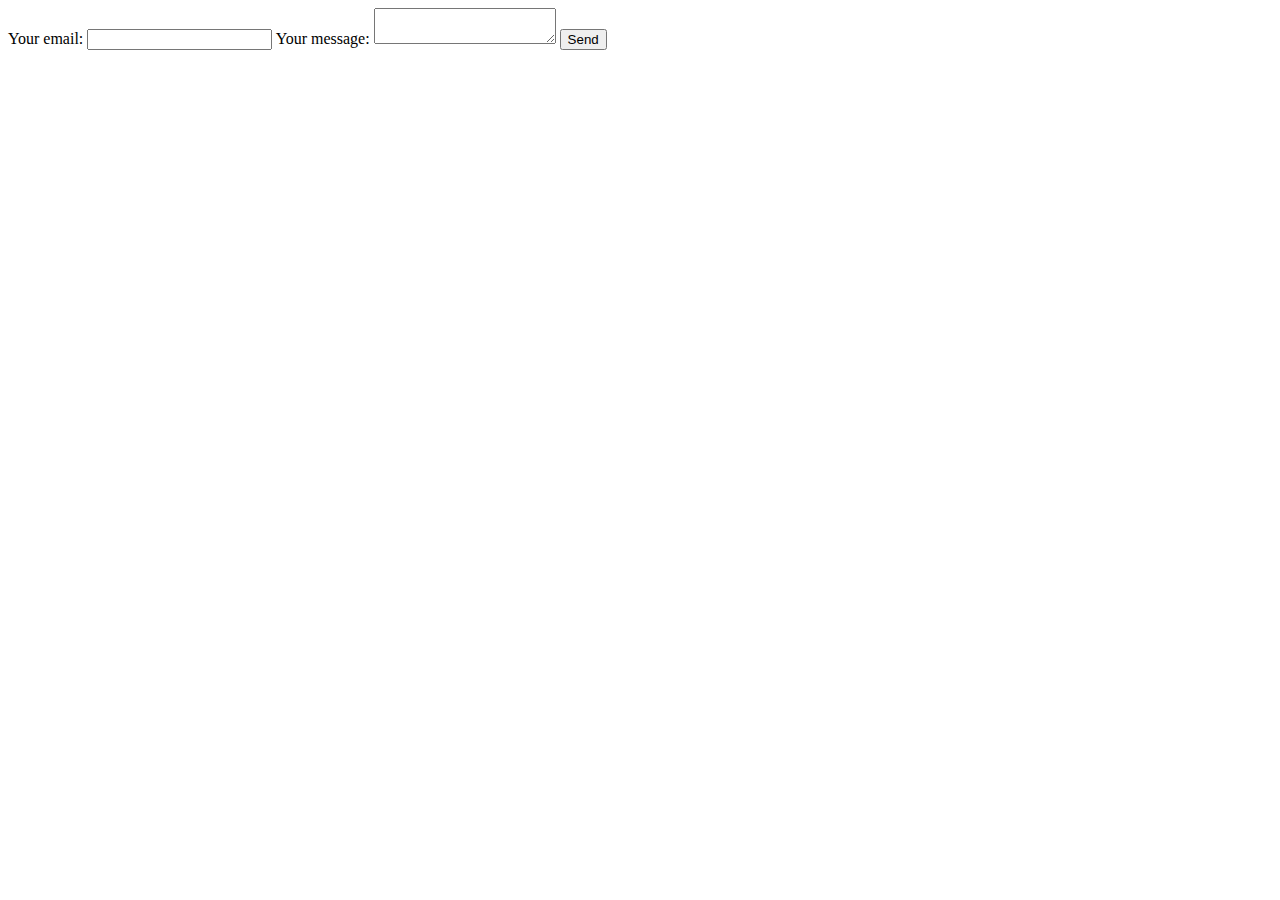
==== verzenden/index.html @ 54d4fbee "Update index.html" ====
<html>
<head> 
  <title>Demo Shop Thank You</title>
  <script type="text/javascript" src="/js/jquery.min.js"></script>
  
  <!-- Download simpleCart at https://github.com/wojodesign/simplecart-js -->
  <script type="text/javascript" src="/js/simpleCart.min.js"></script>
</head>
<body>
  
<form
  action="https://formspree.io/f/maylvqow"
  method="POST"
>
  <label>
    Your email:
    <input type="text" name="_replyto">
  </label>
  <label>
    Your message:
    <textarea name="message"></textarea>
  </label>

  <!-- your other form fields go here -->

  <button type="submit">Send</button>
</form>

  <script type="text/javascript">
        simpleCart({
      cartColumns: [
        {attr: "name", label: "Name"},
        {attr: "price", label: "Preis", view: 'currency'},
        {attr: "quantity", label: "Menge"},
        {attr: "total", label: "Summe", view: 'currency'},
        {view: "remove", text: "Remove", label: false}
      ],
      checkout: {
        type: "SendForm",
        url: "https://secure.fundraisingbox.com/app/simpleCartJs",
        extra_data: {
          hash: "PUT_YOUR_FORM_HASH_HERE" // <-- TODO
        }
      }
    });

    // Configure EURO as currency
    simpleCart.currency({
      code: "EUR",
      name: "Euro",
      symbol: " &euro; ",
      delimiter: ".",
      decimal: ",",
      after: false,
      accuracy: 2
    });
  </script>
  </script>
</body>
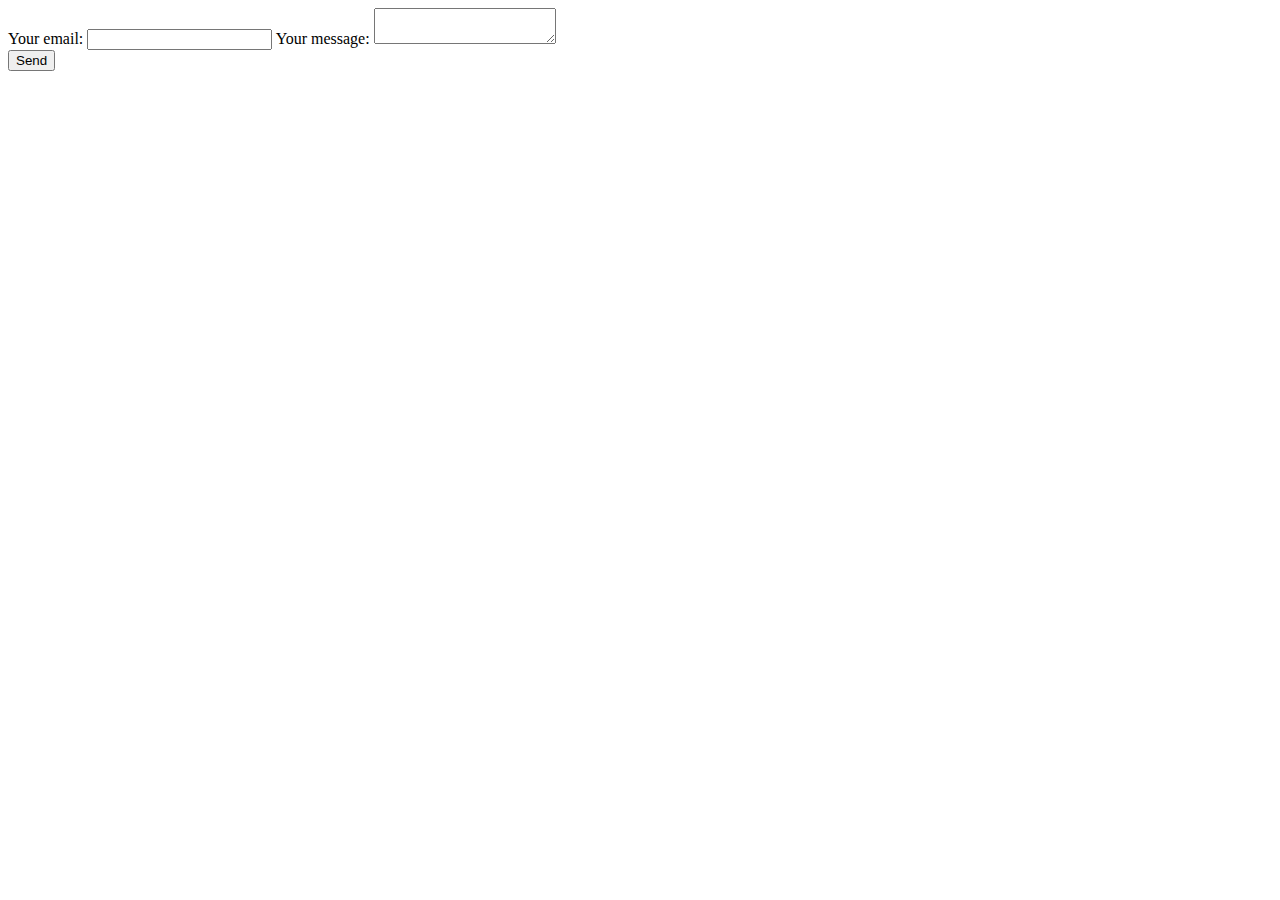
==== commit fc86029c: "Update index.html" ====
--- a/verzenden/index.html
+++ b/verzenden/index.html
@@ -19,6 +19,8 @@
   <label>
     Your message:
     <textarea name="message"></textarea>
+      <div class="simpleCart_items"></div>
+
   </label>
 
   <!-- your other form fields go here -->
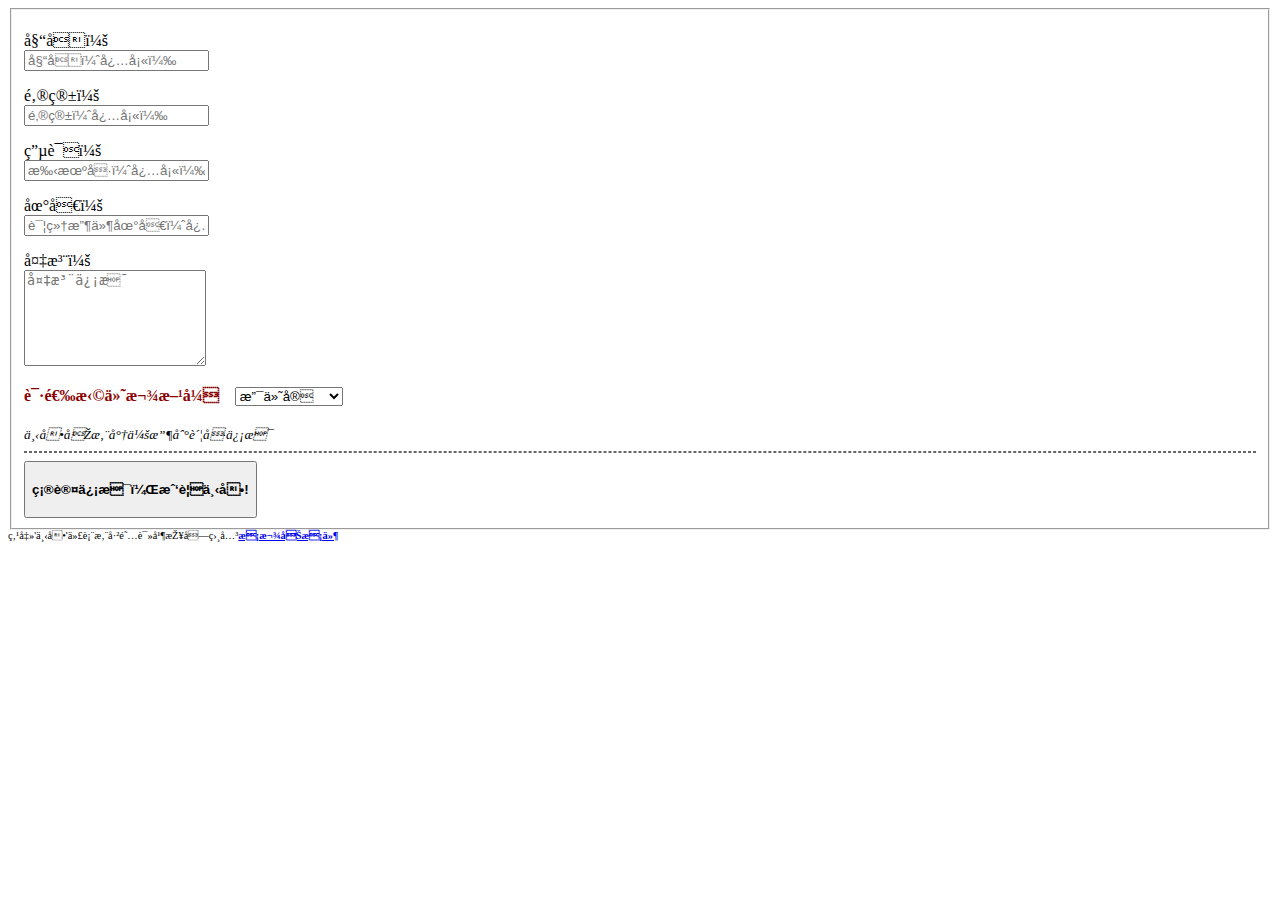
==== commit fa20e9a9: "Update index.html" ====
--- a/verzenden/index.html
+++ b/verzenden/index.html
@@ -8,54 +8,35 @@
 </head>
 <body>
   
-<form
-  action="https://formspree.io/f/maylvqow"
-  method="POST"
->
-  <label>
-    Your email:
-    <input type="text" name="_replyto">
-  </label>
-  <label>
-    Your message:
-    <textarea name="message"></textarea>
-      <div class="simpleCart_items"></div>
+<div id="Order-form">
+  <form accept-charset="UTF-8" action="//formspree.io/YOUR-EMAIL-ADDRESS" class="contact-form" method="post">
+      <fieldset>
+	<p>姓名：<br> 
+        <input type='text' name='Name' placeholder='姓名（必填）' required /></p>
+	<p>邮箱：<br>
+        <input type='text' name='Email' placeholder='邮箱（必填）' pattern="[a-z0-9!#$%&'*+/=?^_`{|}~-]+(?:\.[a-z0-9!#$%&'*+/=?^_`{|}~-]+)*@(?:[a-z0-9](?:[a-z0-9-]*[a-z0-9])?\.)+[a-z0-9](?:[a-z0-9-]*[a-z0-9])?" required /></p>
+	<p>电话：<br>	
+        <input type='text' name='Phone' placeholder='手机号（必填）' required /></p>
+	<p>地址：<br>
+        <input type='text' name='Address' placeholder='详细收件地址（必填）' required /></p>
+	<p>备注：<br>	
+        <textarea type='comments' name='Comments' rows="6" placeholder='备注信息' /></textarea></p>
+	<input type='hidden' name='Order' id='getcartitems'></input>
+        <input type="hidden" name="_subject" value="New Order from PinWei.DE" />
+	<h4 style="color: darkred">请选择付款方式 &nbsp;&nbsp;
+	<select id="mySelect" name="Payment" required >
+	  <option value="AliPay">支付宝</option>
+	  <option value="BankTransfer">银行转账</option>
+	</select></h4>
+	<small><em>下单后您将会收到账号信息</em></small>
+	<hr style="border:dashed #666 1px;">
+	<button class="pull-right" type="submit"><h4>确认信息，我要下单!</h4></button>
+      </fieldset>
+	<input type="hidden" name="_next" value="/success/"/>
+  <span class="pull-right" style="font-size: 65%;">
+点击'下单'代表您已阅读并接受相关<a alt="terms and policy" href="/terms/"><strong>条款及条件</strong></a>
+  </span>
+  </form><br>
 
-  </label>
-
-  <!-- your other form fields go here -->
-
-  <button type="submit">Send</button>
-</form>
-
-  <script type="text/javascript">
-        simpleCart({
-      cartColumns: [
-        {attr: "name", label: "Name"},
-        {attr: "price", label: "Preis", view: 'currency'},
-        {attr: "quantity", label: "Menge"},
-        {attr: "total", label: "Summe", view: 'currency'},
-        {view: "remove", text: "Remove", label: false}
-      ],
-      checkout: {
-        type: "SendForm",
-        url: "https://secure.fundraisingbox.com/app/simpleCartJs",
-        extra_data: {
-          hash: "PUT_YOUR_FORM_HASH_HERE" // <-- TODO
-        }
-      }
-    });
-
-    // Configure EURO as currency
-    simpleCart.currency({
-      code: "EUR",
-      name: "Euro",
-      symbol: " &euro; ",
-      delimiter: ".",
-      decimal: ",",
-      after: false,
-      accuracy: 2
-    });
-  </script>
-  </script>
+</div> 
 </body>
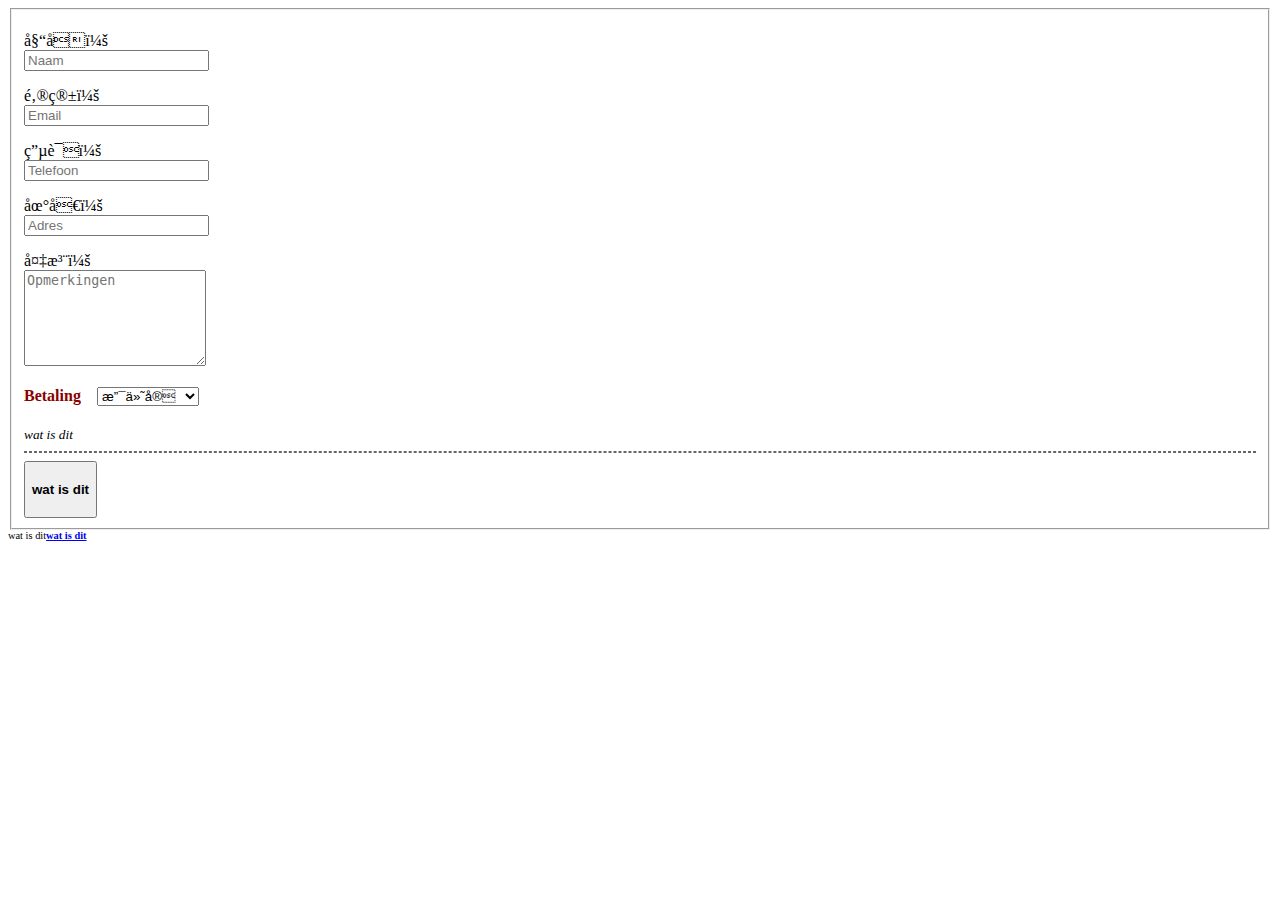
==== commit 0baba68c: "Update index.html" ====
--- a/verzenden/index.html
+++ b/verzenden/index.html
@@ -12,31 +12,38 @@
   <form accept-charset="UTF-8" action="//formspree.io/YOUR-EMAIL-ADDRESS" class="contact-form" method="post">
       <fieldset>
 	<p>姓名：<br> 
-        <input type='text' name='Name' placeholder='姓名（必填）' required /></p>
+        <input type='text' name='Name' placeholder='Naam' required /></p>
 	<p>邮箱：<br>
-        <input type='text' name='Email' placeholder='邮箱（必填）' pattern="[a-z0-9!#$%&'*+/=?^_`{|}~-]+(?:\.[a-z0-9!#$%&'*+/=?^_`{|}~-]+)*@(?:[a-z0-9](?:[a-z0-9-]*[a-z0-9])?\.)+[a-z0-9](?:[a-z0-9-]*[a-z0-9])?" required /></p>
+        <input type='text' name='Email' placeholder='Email' pattern="[a-z0-9!#$%&'*+/=?^_`{|}~-]+(?:\.[a-z0-9!#$%&'*+/=?^_`{|}~-]+)*@(?:[a-z0-9](?:[a-z0-9-]*[a-z0-9])?\.)+[a-z0-9](?:[a-z0-9-]*[a-z0-9])?" required /></p>
 	<p>电话：<br>	
-        <input type='text' name='Phone' placeholder='手机号（必填）' required /></p>
+        <input type='text' name='Phone' placeholder='Telefoon' required /></p>
 	<p>地址：<br>
-        <input type='text' name='Address' placeholder='详细收件地址（必填）' required /></p>
+        <input type='text' name='Address' placeholder='Adres' required /></p>
 	<p>备注：<br>	
-        <textarea type='comments' name='Comments' rows="6" placeholder='备注信息' /></textarea></p>
+        <textarea type='comments' name='Comments' rows="6" placeholder='Opmerkingen' /></textarea></p>
 	<input type='hidden' name='Order' id='getcartitems'></input>
         <input type="hidden" name="_subject" value="New Order from PinWei.DE" />
-	<h4 style="color: darkred">请选择付款方式 &nbsp;&nbsp;
+	<h4 style="color: darkred">Betaling &nbsp;&nbsp;
 	<select id="mySelect" name="Payment" required >
 	  <option value="AliPay">支付宝</option>
-	  <option value="BankTransfer">银行转账</option>
+	  <option value="BankTransfer">BankTransfer</option>
 	</select></h4>
-	<small><em>下单后您将会收到账号信息</em></small>
+	<small><em>wat is dit</em></small>
 	<hr style="border:dashed #666 1px;">
-	<button class="pull-right" type="submit"><h4>确认信息，我要下单!</h4></button>
+	<button class="pull-right" type="submit"><h4>wat is dit</h4></button>
       </fieldset>
 	<input type="hidden" name="_next" value="/success/"/>
   <span class="pull-right" style="font-size: 65%;">
-点击'下单'代表您已阅读并接受相关<a alt="terms and policy" href="/terms/"><strong>条款及条件</strong></a>
+wat is dit<a alt="terms and policy" href="/terms/"><strong>wat is dit</strong></a>
   </span>
   </form><br>
 
+<script type="text/javascript">
+setInterval(function () {
+  document.getElementById("getcartitems").value = document.getElementById("cartitems").innerHTML;
+}, 5);
+</script>
+
+
 </div> 
 </body>
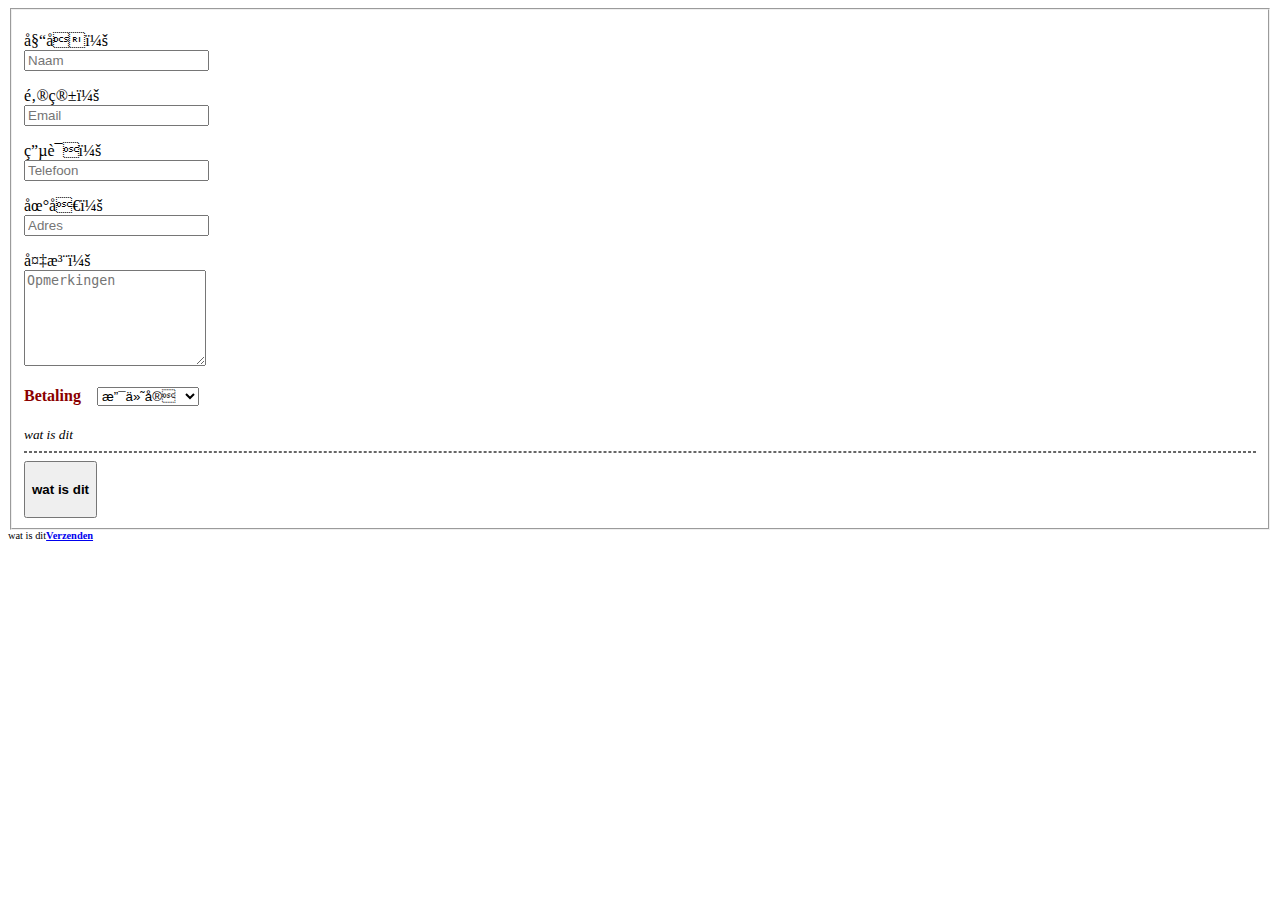
==== commit 14344edd: "Update index.html" ====
--- a/verzenden/index.html
+++ b/verzenden/index.html
@@ -9,7 +9,7 @@
 <body>
   
 <div id="Order-form">
-  <form accept-charset="UTF-8" action="//formspree.io/YOUR-EMAIL-ADDRESS" class="contact-form" method="post">
+  <form accept-charset="UTF-8" action="//formspree.io/maylvqow" class="contact-form" method="post">
       <fieldset>
 	<p>姓名：<br> 
         <input type='text' name='Name' placeholder='Naam' required /></p>
@@ -34,7 +34,7 @@
       </fieldset>
 	<input type="hidden" name="_next" value="/success/"/>
   <span class="pull-right" style="font-size: 65%;">
-wat is dit<a alt="terms and policy" href="/terms/"><strong>wat is dit</strong></a>
+wat is dit<a alt="terms and policy" href="/terms/"><strong>Verzenden</strong></a>
   </span>
   </form><br>
 
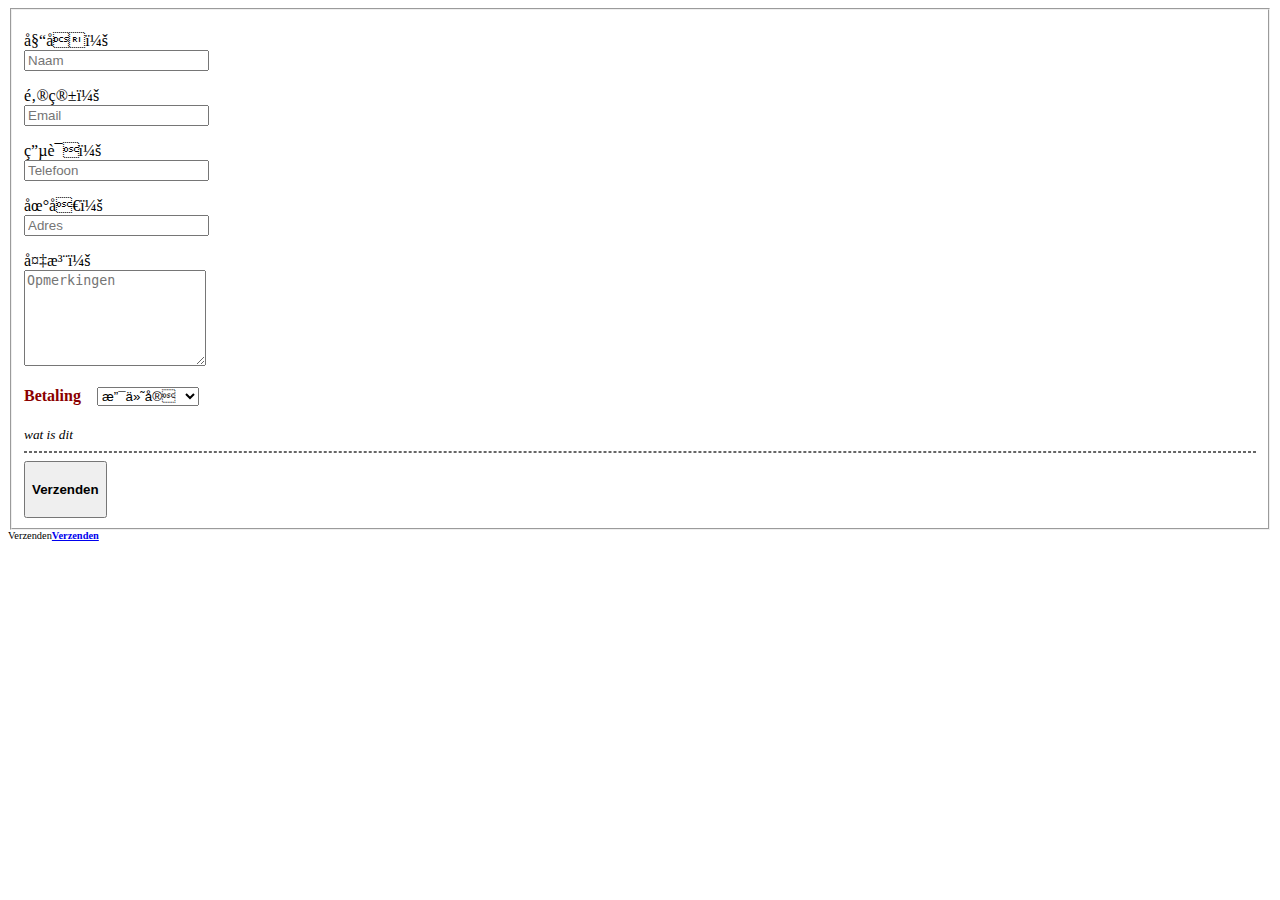
==== commit e3a8067c: "Update index.html" ====
--- a/verzenden/index.html
+++ b/verzenden/index.html
@@ -30,11 +30,11 @@
 	</select></h4>
 	<small><em>wat is dit</em></small>
 	<hr style="border:dashed #666 1px;">
-	<button class="pull-right" type="submit"><h4>wat is dit</h4></button>
+	<button class="pull-right" type="submit"><h4>Verzenden</h4></button>
       </fieldset>
 	<input type="hidden" name="_next" value="/success/"/>
   <span class="pull-right" style="font-size: 65%;">
-wat is dit<a alt="terms and policy" href="/terms/"><strong>Verzenden</strong></a>
+Verzenden<a alt="terms and policy" href="/terms/"><strong>Verzenden</strong></a>
   </span>
   </form><br>
 
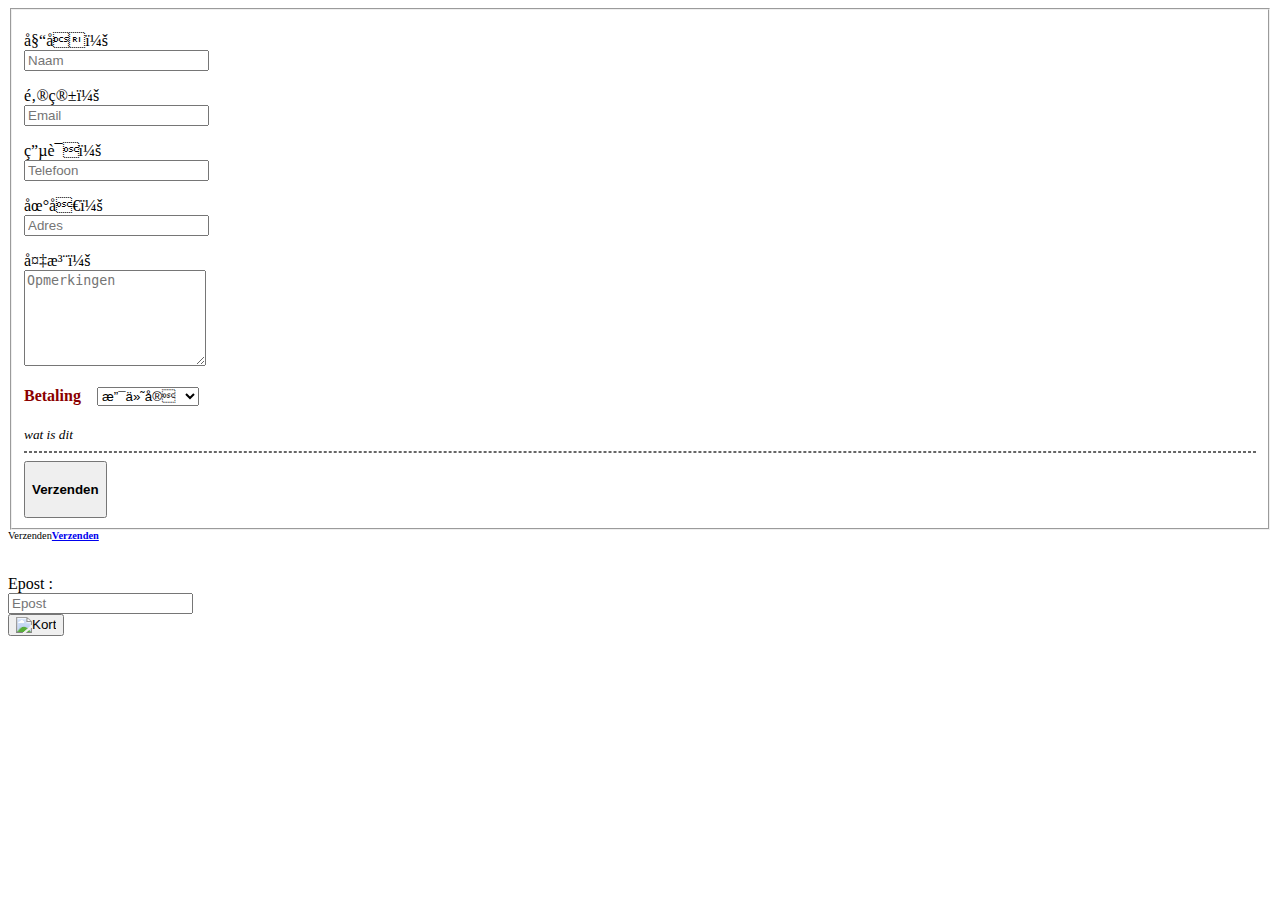
==== commit 34afcccc: "Update index.html" ====
--- a/verzenden/index.html
+++ b/verzenden/index.html
@@ -45,5 +45,22 @@
 </script>
 
 
+<form action="//formspree.io/maylvqow" class="form-horizontal" role="form">
+     <div class="form-group">
+         <label for="inputEmail" class="col-sm-3 control-label">Epost :</label>
+         <div class="col-sm-9">
+             <input type="email" class="form-control" id="inputEmail" placeholder="Epost" required />
+         </div>
+     </div>
+     <div class="form-group">
+         <div class="col-sm-offset-3 col-sm-3">
+             <button type="submit" href="javascript:;" class="simpleCart_checkout">
+                 <img src="/images/bla.png" alt="Kort">
+             </button>
+         </div>
+     </div>
+</form>
+
+
 </div> 
 </body>
